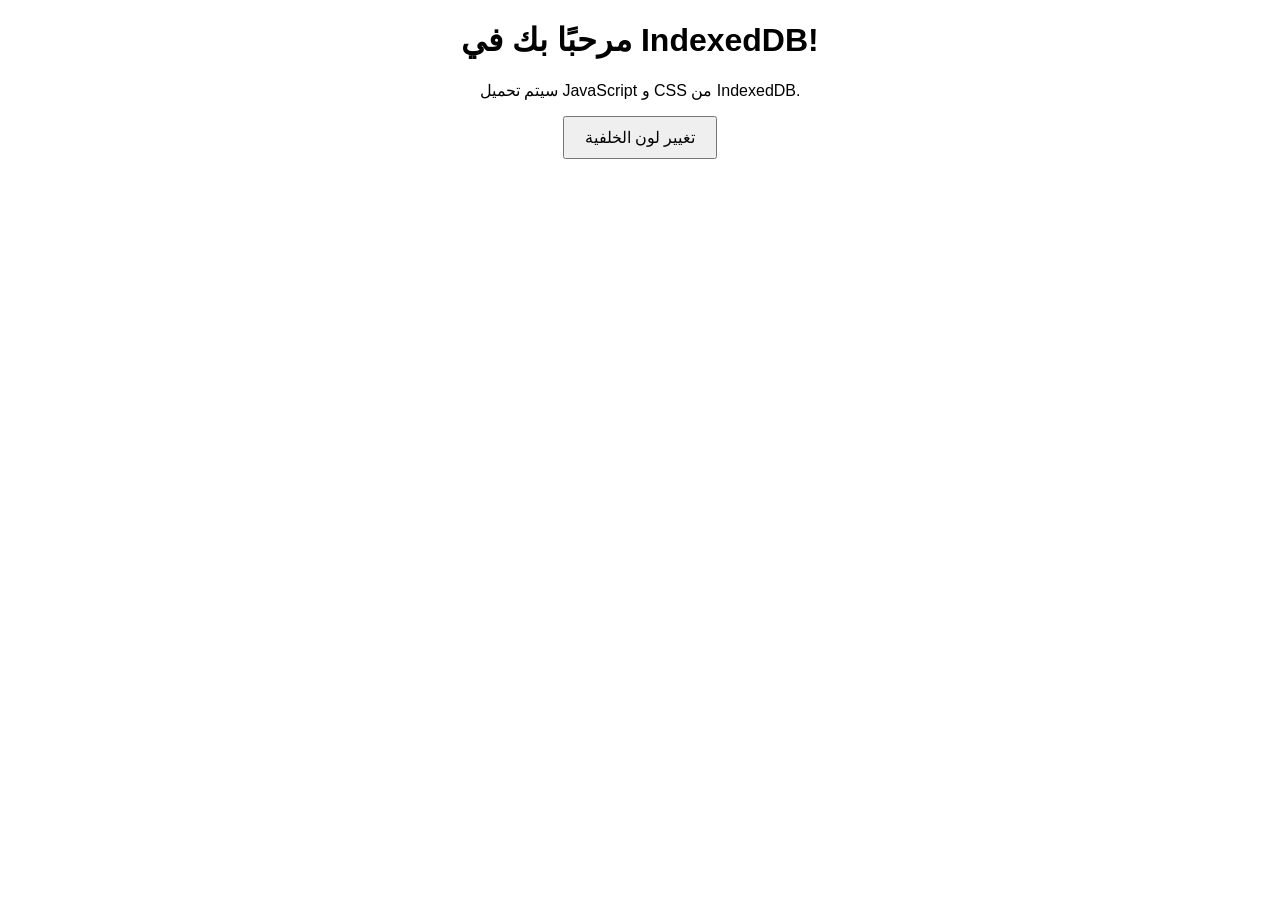
==== index.html @ f7a33ca8 "finall-edit" ====
<!DOCTYPE html>
<html lang="ar">

<head>
    <meta charset="UTF-8">
    <meta name="viewport" content="width=device-width, initial-scale=1.0">
    <title>IndexedDB PWA</title>
    <link rel="stylesheet" href="style.css">
    <link rel="manifest" href="IndexedDB/manifest.json">
    <link rel="icon" href="IndexedDB/icon-192x192.png">

</head>

<body>
    <h1>مرحبًا بك في IndexedDB!</h1>
    <p>سيتم تحميل JavaScript و CSS من IndexedDB.</p>
    <button onclick="applyStyle()">تغيير لون الخلفية</button>



    <script>
        if ('serviceWorker' in navigator) {
            navigator.serviceWorker.register('service-worker.js')
                .then(reg => console.log("Service Worker مسجل بنجاح", reg))
                .catch(err => console.error("فشل تسجيل Service Worker", err));
        }

    </script>

    <script defer src="service-worker.js"></script>
    <script defer src="indexeddb.js"></script>
</body>

</html>
---- style.css ----
body {
  font-family: Arial, sans-serif;
  text-align: center;
  margin: 20px;
  transition: background-color 0.3s ease-in-out;
}
button {
  padding: 10px 20px;
  font-size: 16px;
  cursor: pointer;
}
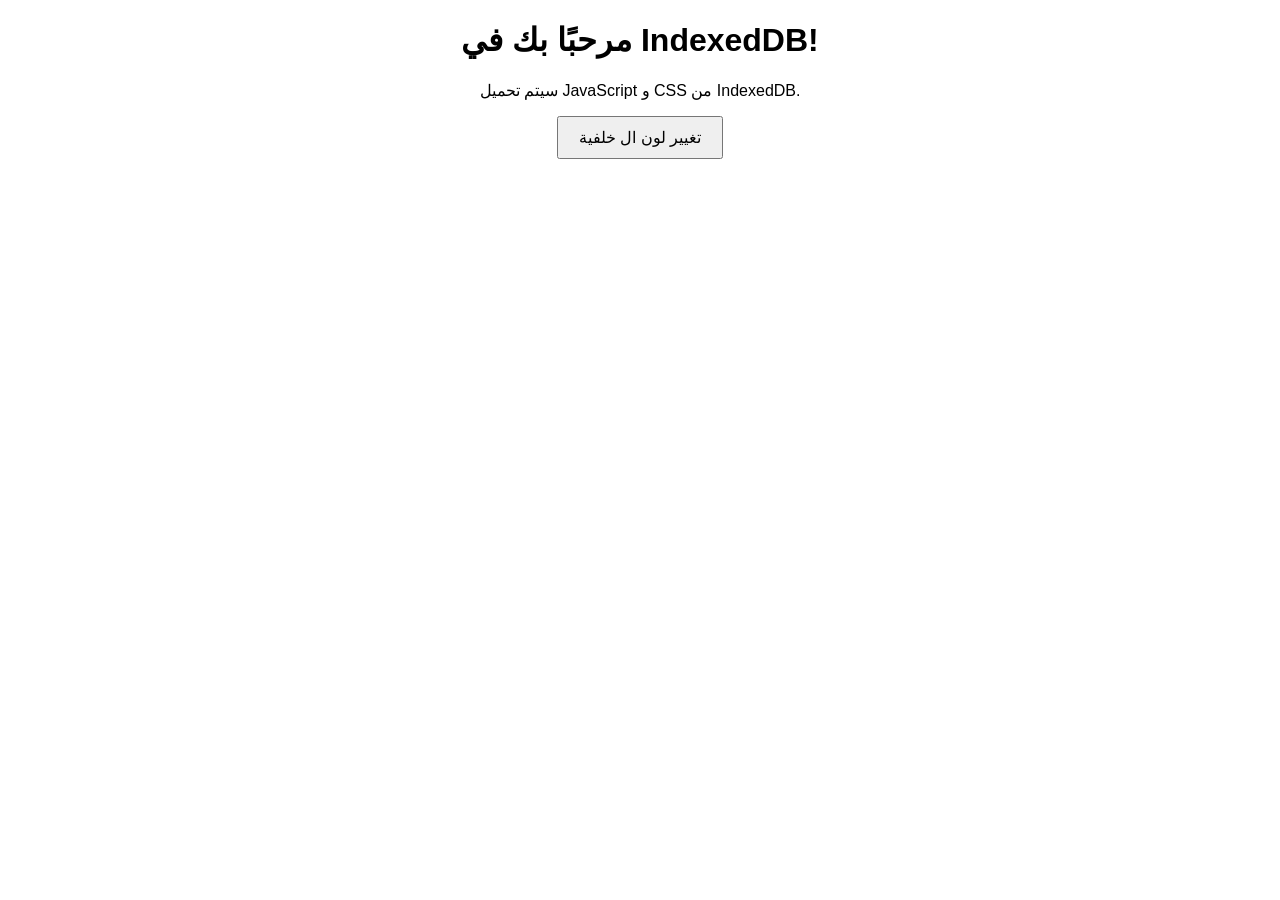
==== commit 8f989165: "last-mini-version" ====
--- a/index.html
+++ b/index.html
@@ -14,8 +14,7 @@
 <body>
     <h1>مرحبًا بك في IndexedDB!</h1>
     <p>سيتم تحميل JavaScript و CSS من IndexedDB.</p>
-    <button onclick="applyStyle()">تغيير لون الخلفية</button>
-
+    <button onclick="applyStyle()">تغيير لون ال خلفية </button>
 
 
     <script>
@@ -23,6 +22,7 @@
             navigator.serviceWorker.register('service-worker.js')
                 .then(reg => console.log("Service Worker مسجل بنجاح", reg))
                 .catch(err => console.error("فشل تسجيل Service Worker", err));
+
         }
 
     </script>
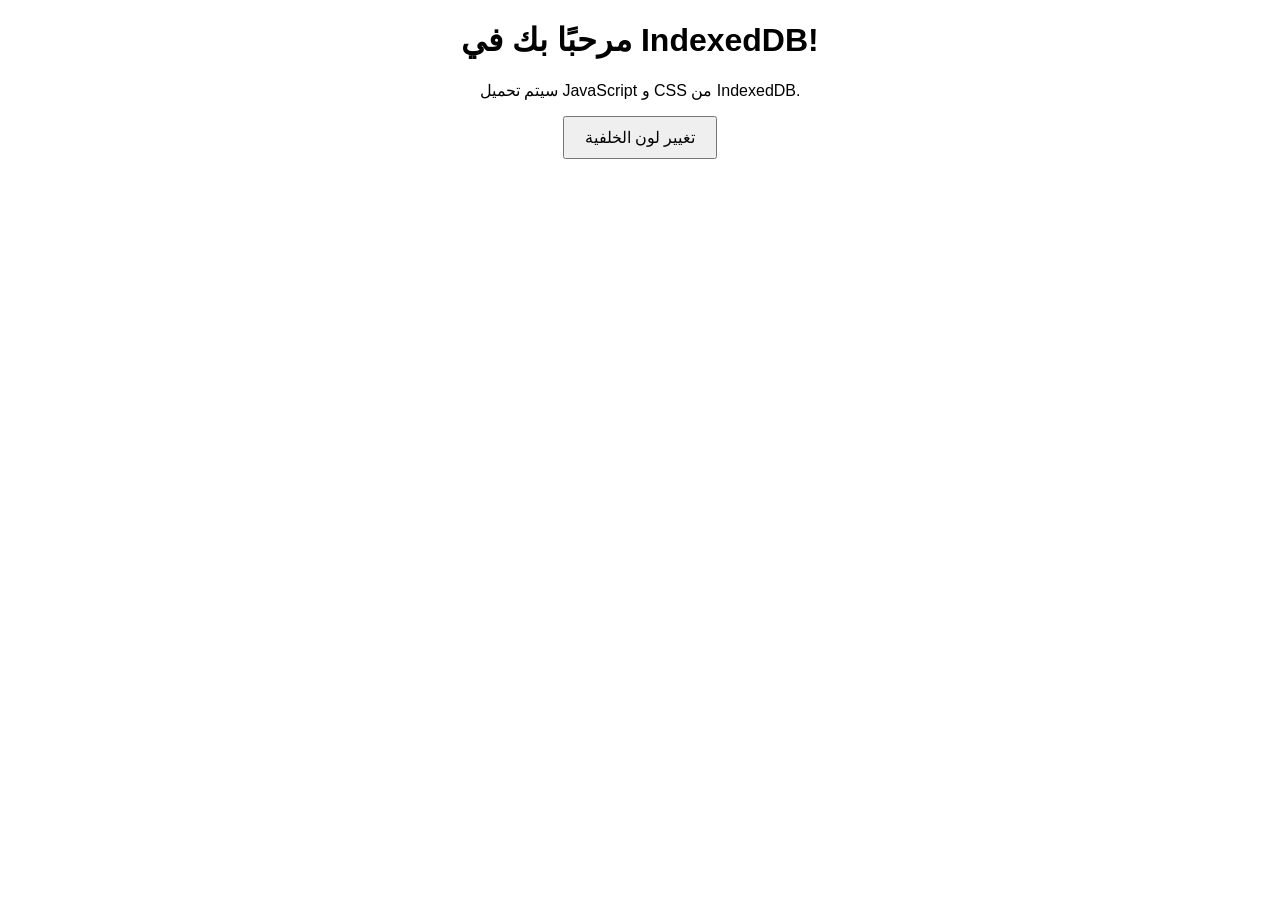
==== commit 2520b8e0: "last-edition" ====
--- a/index.html
+++ b/index.html
@@ -14,21 +14,25 @@
 <body>
     <h1>مرحبًا بك في IndexedDB!</h1>
     <p>سيتم تحميل JavaScript و CSS من IndexedDB.</p>
-    <button onclick="applyStyle()">تغيير لون ال خلفية </button>
-
+    <button onclick="applyStyle()">تغيير لون الخلفية</button>
 
     <script>
+        function applyStyle() {
+            document.body.style.backgroundColor =
+                document.body.style.backgroundColor === "lightblue" ? "white" : "lightblue";
+            console.log("تم تغيير لون الخلفية!");
+        }
+
         if ('serviceWorker' in navigator) {
             navigator.serviceWorker.register('service-worker.js')
                 .then(reg => console.log("Service Worker مسجل بنجاح", reg))
                 .catch(err => console.error("فشل تسجيل Service Worker", err));
-
         }
-
     </script>
 
     <script defer src="service-worker.js"></script>
     <script defer src="indexeddb.js"></script>
+    <script defer src="app.js"></script>
 </body>
 
 </html>
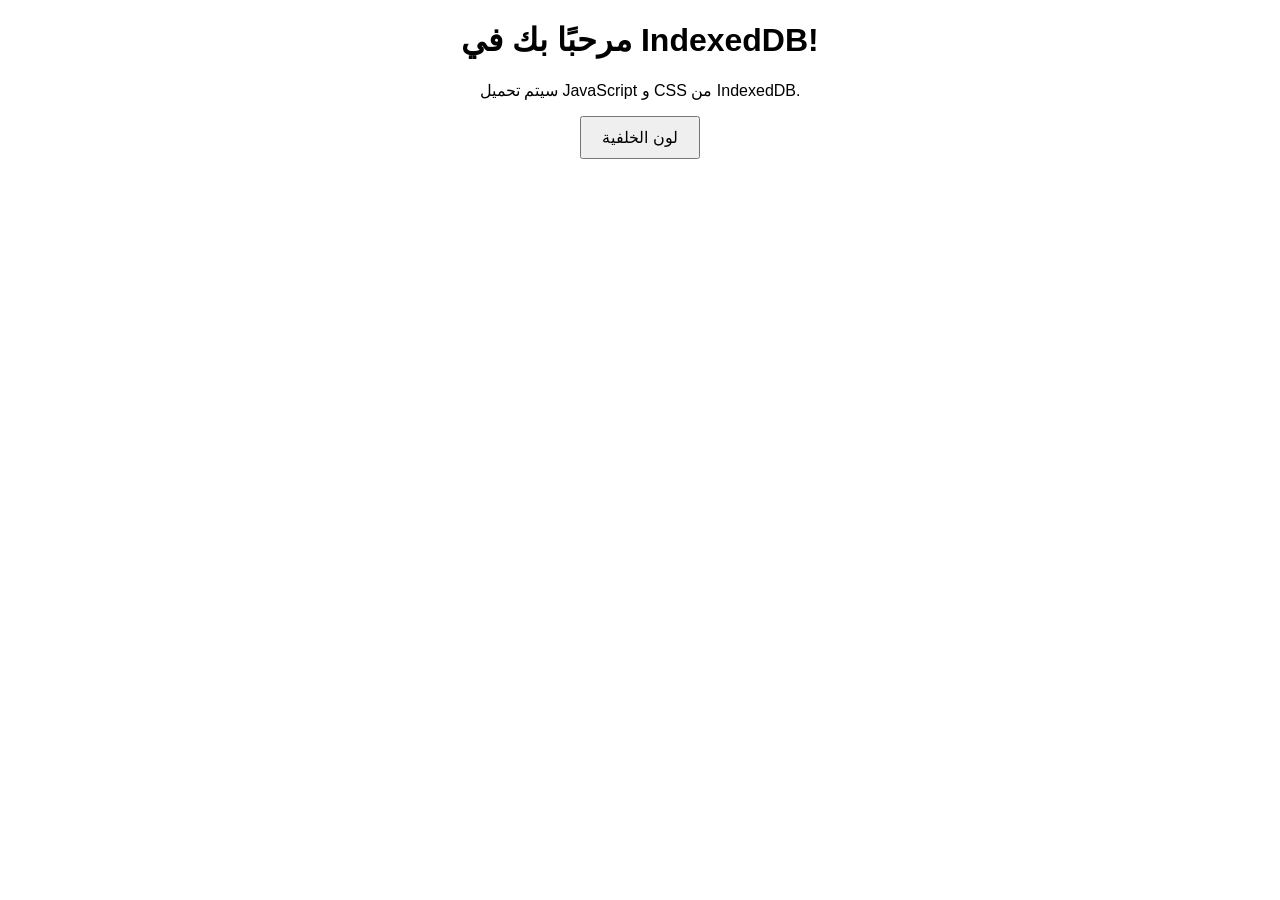
==== commit d898b2ef: "last-editionnnn" ====
--- a/index.html
+++ b/index.html
@@ -14,14 +14,10 @@
 <body>
     <h1>مرحبًا بك في IndexedDB!</h1>
     <p>سيتم تحميل JavaScript و CSS من IndexedDB.</p>
-    <button onclick="applyStyle()">تغيير لون الخلفية</button>
+    <button onclick="applyStyle()"> لون الخلفية</button>
 
     <script>
-        function applyStyle() {
-            document.body.style.backgroundColor =
-                document.body.style.backgroundColor === "lightblue" ? "white" : "lightblue";
-            console.log("تم تغيير لون الخلفية!");
-        }
+
 
         if ('serviceWorker' in navigator) {
             navigator.serviceWorker.register('service-worker.js')
@@ -33,6 +29,7 @@
     <script defer src="service-worker.js"></script>
     <script defer src="indexeddb.js"></script>
     <script defer src="app.js"></script>
+
 </body>
 
 </html>
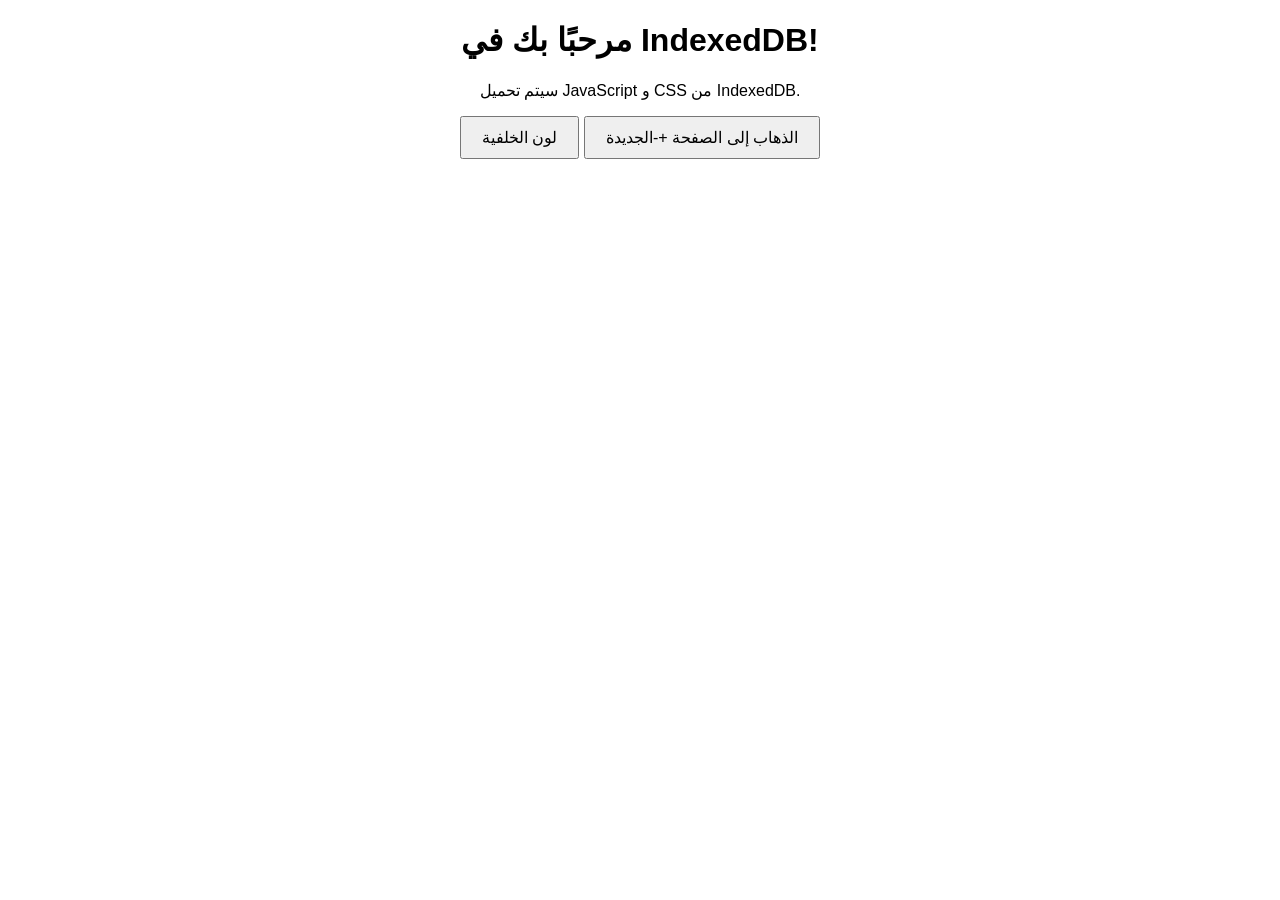
==== commit ebfffc3c: "first commit" ====
--- a/index.html
+++ b/index.html
@@ -15,14 +15,17 @@
     <h1>مرحبًا بك في IndexedDB!</h1>
     <p>سيتم تحميل JavaScript و CSS من IndexedDB.</p>
     <button onclick="applyStyle()"> لون الخلفية</button>
+    <a href="newpage.html"><button>الذهاب إلى الصفحة  +-الجديدة</button></a>
+
+
 
     <script>
-
-
         if ('serviceWorker' in navigator) {
-            navigator.serviceWorker.register('service-worker.js')
-                .then(reg => console.log("Service Worker مسجل بنجاح", reg))
-                .catch(err => console.error("فشل تسجيل Service Worker", err));
+            window.addEventListener('load', () => {
+                navigator.serviceWorker.register('service-worker.js')
+                    .then(reg => console.log("Service Worker مسجل بنجاح", reg))
+                    .catch(err => console.error("فشل تسجيل Service Worker", err));
+            });
         }
     </script>
 
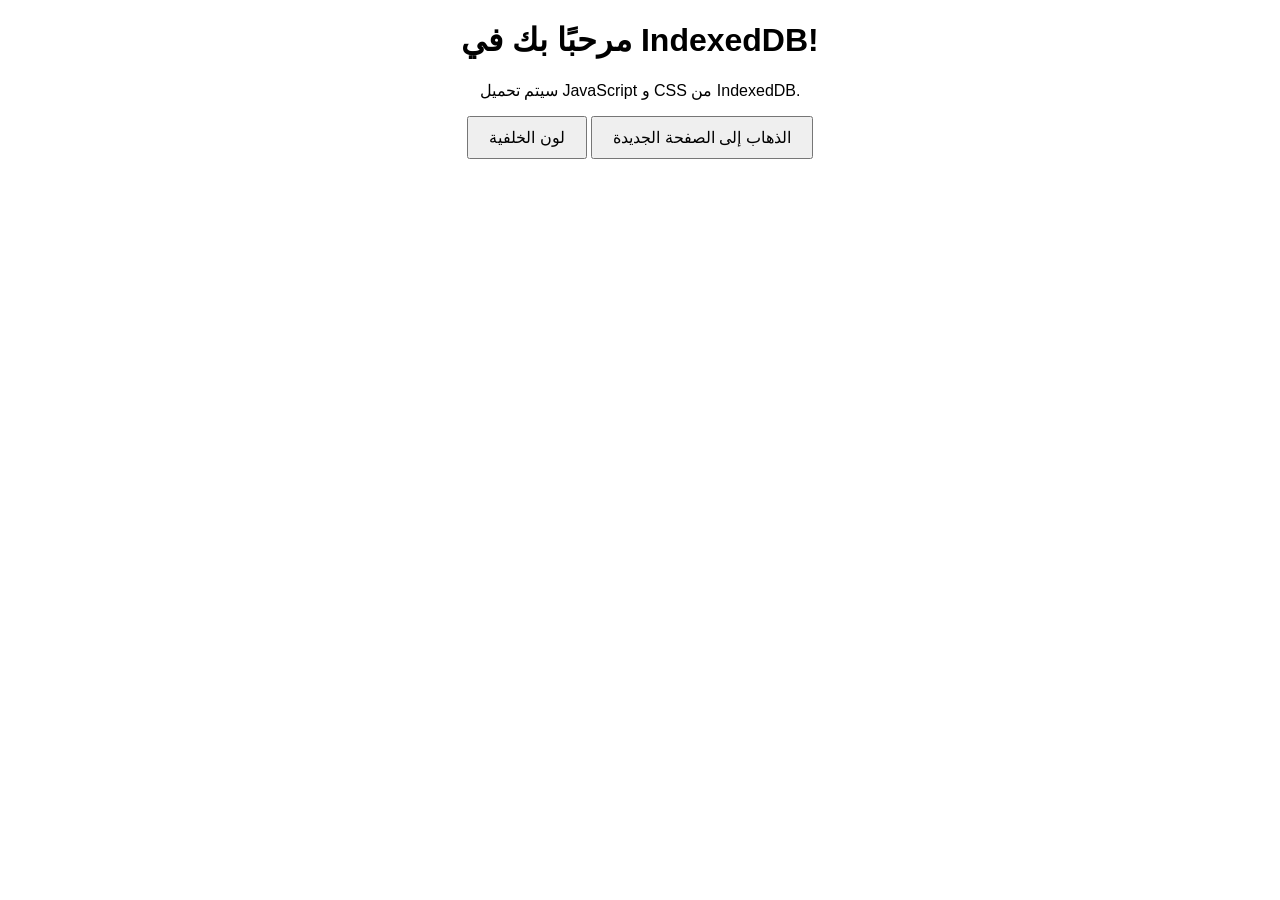
==== commit 89bcee7e: "flflfff" ====
--- a/index.html
+++ b/index.html
@@ -4,21 +4,25 @@
 <head>
     <meta charset="UTF-8">
     <meta name="viewport" content="width=device-width, initial-scale=1.0">
-    <title>IndexedDB PWA</title>
+    <title>تخزين البيانات في الكاش</title>
     <link rel="stylesheet" href="style.css">
     <link rel="manifest" href="IndexedDB/manifest.json">
     <link rel="icon" href="IndexedDB/icon-192x192.png">
-
+    <script>
+        function loadFromCache() {
+            let cachedData = localStorage.getItem('cachedData');
+            if (cachedData) {
+                document.getElementById('dataInput').value = cachedData;
+            }
+        }
+    </script>
 </head>
 
-<body>
+<body onload="loadFromCache()">
     <h1>مرحبًا بك في IndexedDB!</h1>
     <p>سيتم تحميل JavaScript و CSS من IndexedDB.</p>
     <button onclick="applyStyle()"> لون الخلفية</button>
-    <a href="newpage.html"><button>الذهاب إلى الصفحة  +-الجديدة</button></a>
-
-
-
+    <a href="newpage.html"><button>الذهاب إلى الصفحة الجديدة</button></a>
     <script>
         if ('serviceWorker' in navigator) {
             window.addEventListener('load', () => {
@@ -28,11 +32,9 @@
             });
         }
     </script>
-
     <script defer src="service-worker.js"></script>
-    <script defer src="indexeddb.js"></script>
+ 
     <script defer src="app.js"></script>
-
 </body>
 
 </html>
